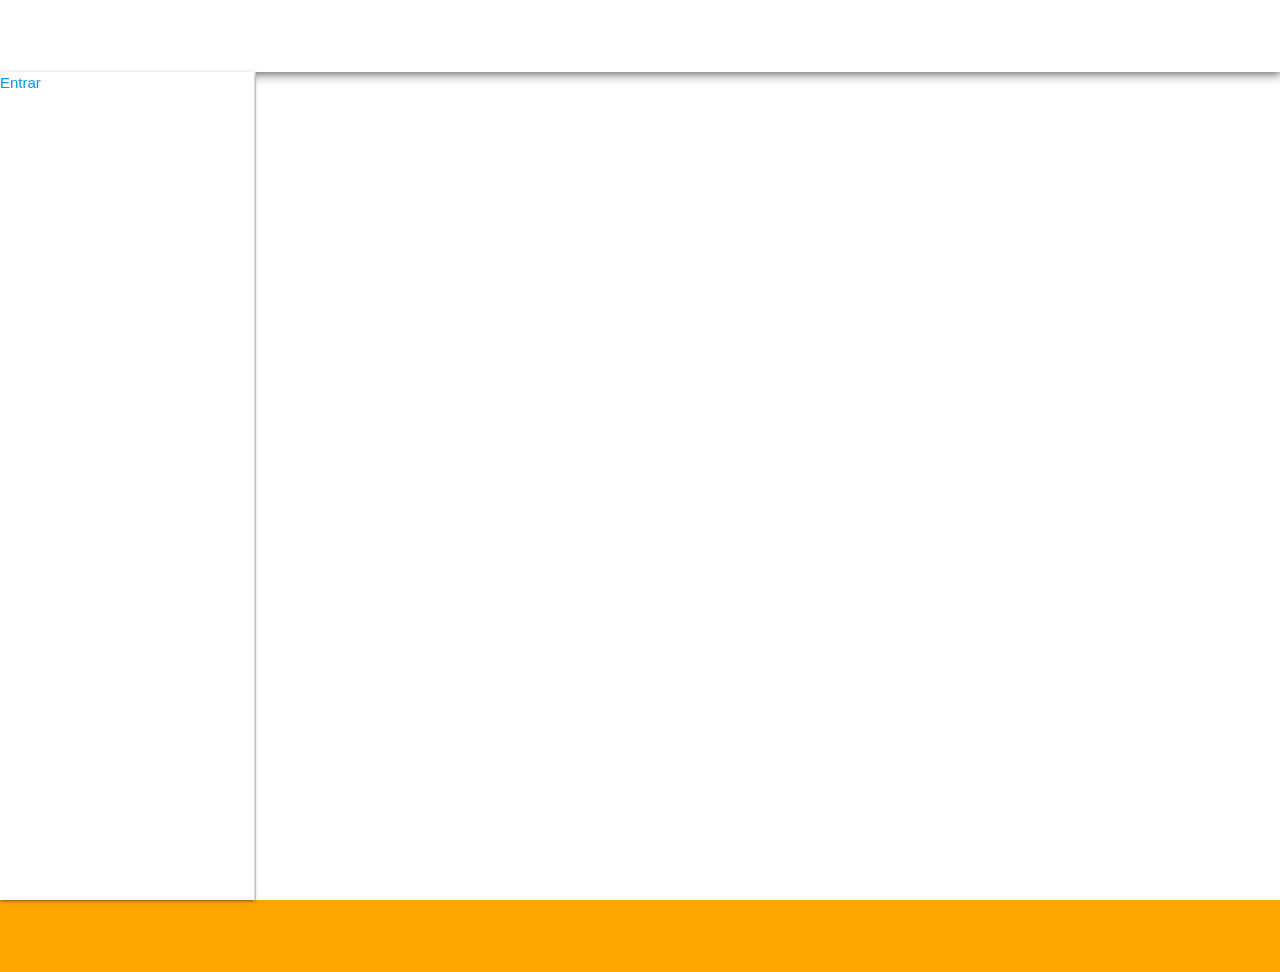
==== index.html @ 7072317a "first commit" ====
<!DOCTYPE html>

<html>
    <head>
        <title>TODO supply a title</title>
        <meta charset="UTF-8">
        <meta name="viewport" content="width=device-width, initial-scale=1.0">
        <link rel="stylesheet" href="./style/FrameWork/styleFrame.css">
        <link rel="stylesheet" href="./library/fontawesome-free-5.7.0-web/css/all.min.css">
        <link rel="stylesheet" href="./library/materialize/css/materialize.min.css">
        <script src="./library/js/jquery-3.2.1.min.js"></script>
        <script src="./library/materialize/js/materialize.min.js"></script>
        <script>
            
            $(document).ready(function(){
                $('.sidenav').sidenav();
            });
            
        </script>
    </head>
    <body>
        
        <!-- Ventana navegacion modal movil -->
      
  
  <a href="#" data-target="slide-out" class="sidenav-trigger"><i class="material-icons"></i></a>
        <!-- Fin nav -->
        
        <div class="LimitFrame">
            <header class="header">
                <div class="headerIzq"></div>
                <div class="headerCentro"></div>
                <div class="headerDer">
                   <a href="#" data-target="slide-out" class="sidenav-trigger menuHamburguesa"><i class="fas fa-bars"></i></a>
                </div>
            </header>
            <div class="nav">
                
                
                
                
                <div id="slide-out" class="sidenav">
                    
                    <a href="./view/home.html">Entrar</a>
                    
                </div>
            </div>
            
            <article class="article"></article>
            <footer class="footer"></footer>
        </div>
    </body>
</html>
---- style/FrameWork/styleFrame.css ----
/*
Los siguientes son los estilos de los marcos principales
del software, incluyendo los responsive...
*/


/* Marco general */

html,body{
    margin: 0%;
    height: 100%;
}

.LimitFrame{
    width: 100%;
    height: 100%;
    display: flex;
    flex-wrap: wrap;
}

@media screen AND (max-width:899px){
.header{
    width: 100%;
    height: 10%;
    min-height: 50px;
    top: 0%;
    /*background: yellow;*/
    display: flex;
    -webkit-box-shadow: 2px 2px 11px -1px rgba(0,0,0,0.75);
    -moz-box-shadow: 2px 2px 11px -1px rgba(0,0,0,0.75);
    box-shadow: 2px 2px 11px -1px rgba(0,0,0,0.75);
    
}
}
@media screen AND (min-width:900px){
.header{
    width: 100%;
    height: 8%;
    min-height: 50px;
    /*background: yellow;*/
    display: flex;
    -webkit-box-shadow: 2px 2px 11px -1px rgba(0,0,0,0.75);
    -moz-box-shadow: 2px 2px 11px -1px rgba(0,0,0,0.75);
    box-shadow: 2px 2px 11px -1px rgba(0,0,0,0.75);
}
}

.headerIzq{
    width: 15%;
    height: 100%;
    /* border: 1px solid #ddd; */
    box-sizing: border-box;
}

.headerCentro{
    width: 70%;
    height: 100%;
  /*  border: 1px solid #ddd; */
    box-sizing: border-box;
}

.headerDer{
    width: 15%;
    height: 100%;
  /*  border: 1px solid #ddd; */
    box-sizing: border-box;
    display: flex;
    justify-content: center;
    align-items: center;
}


@media screen AND (max-width:899px){
    .menuHamburguesa{
        display: block;
        font-size: 20px;
    }
}
@media screen AND (min-width:900px){
    .menuHamburguesa{
        display: none;
    }
}


@media screen AND (max-width:899px){
.nav{
    display: block;
    height: 100%;
}
}

@media screen AND (min-width:900px){
.nav{
    width: 20%;
    min-width: 180px;
    /*background: blue;*/
    color: #222;
    border-right: 1px solid #ddd;
    box-sizing: border-box;
    
}

#slide-out{
    width: 100%;
    min-width: 180px;
    height: 100%;
    position: relative;
    /*background: blue;*/
    color: #222;
    border-right: 1px solid #ddd;
    box-sizing: border-box;
    transform: translateX(0%);
    overflow-x:hidden;
    overflow-y:hidden;
    
}

}

.menuHamburguesa{
    color: #222;
}

@media screen AND (max-width:899px){
.article{
    width: 96%;
    height: 80%;
    margin: auto;
    /*background: green;*/
    position: absolute;
    top: 65px;
    left: 2%;
    
}
}

@media screen AND (min-width:900px){
.article{
    width: 80%;
    height: 92%;
    /*background: green;*/
    
}
}

.marcoTitleArticle{
    width: 98%;
    height: 10%;
    margin-left: 1%;
    border-bottom: 1px solid #ddd;
    box-sizing: border-box;
    display: flex;
    align-items: center;
}

.marcoContainerArticle{
    width: 98%;
    height: 90%;
    margin-left: 1%;
}


@media screen AND (max-width:899px){
.footer{
    display: none;
}
}

@media screen AND (min-width:900px){
.footer{
    width: 100%;
    height: 8%;
    background: orange;
}
}



/* Botones */

/* Botones menu inicio */
.button {
  display: flex;
  align-items: center;
  justify-content: center;
  border-radius: 4px;
  background-color: #f4511e;
  border: none;
  color: #FFFFFF;
  font-size: 15px;
  padding: 3px;
  height: 50px;
  width: 95%;
  transition: all 0.5s;
  cursor: pointer;
  margin-left: 2.5%;
  margin-top: 10px;
}
.button span {
  cursor: pointer;
  display: inline-block;
  position: relative;
  transition: 0.5s;
}
.button span:after {
  content: '\00bb';  /* Entidades CSS. Para usar entidades HTML, use &#8594;*/
  position: absolute;
  opacity: 0;
  top: 0;
  right: -20px;
  transition: 0.5s;
}
.button:hover span {
  padding-right: 25px;
}
.button:hover span:after {
  opacity: 1;
  right: 0;
}

/* Botones menu Fin*/
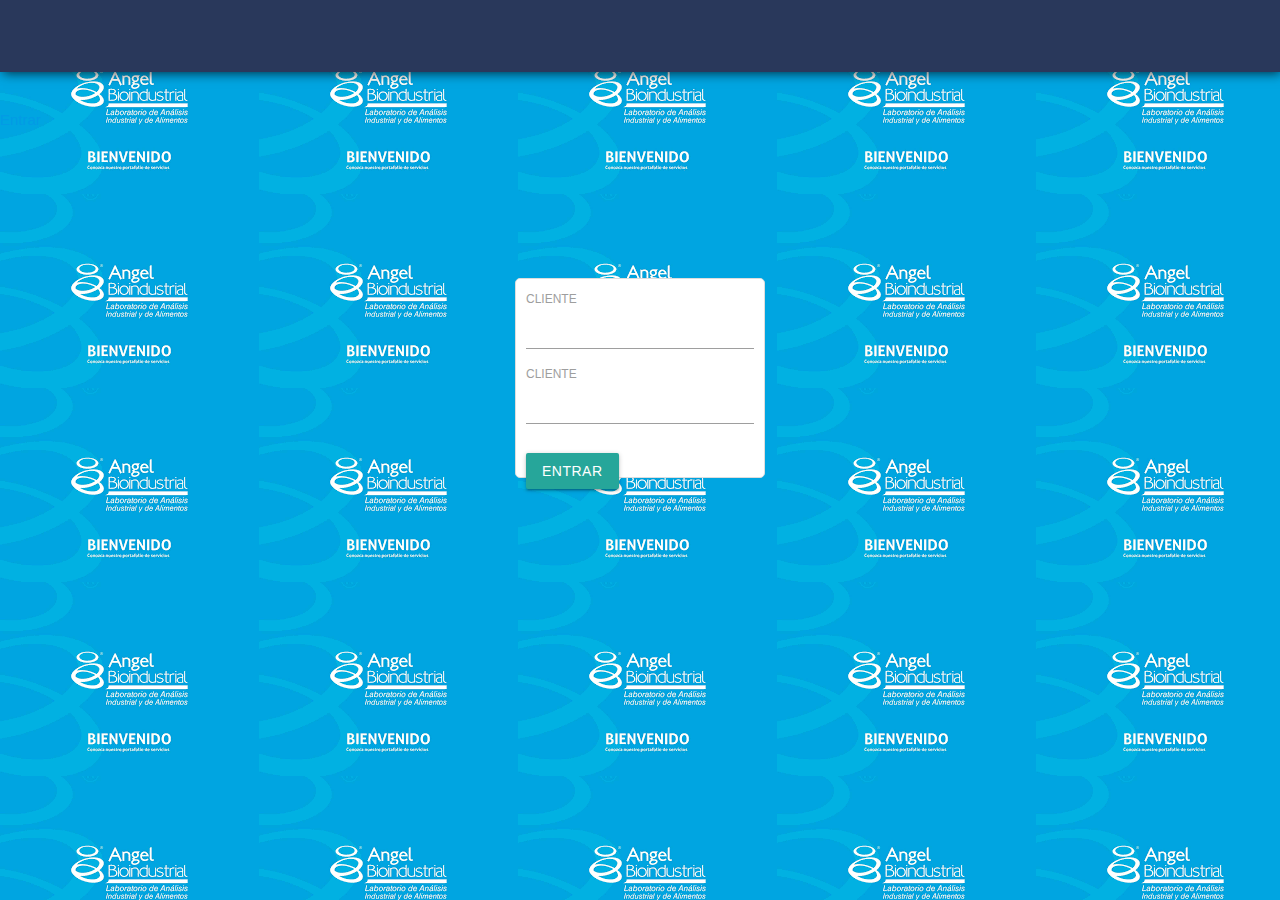
==== commit c16be288: "dieseis" ====
--- a/index.html
+++ b/index.html
@@ -8,46 +8,64 @@
         <link rel="stylesheet" href="./style/FrameWork/styleFrame.css">
         <link rel="stylesheet" href="./library/fontawesome-free-5.7.0-web/css/all.min.css">
         <link rel="stylesheet" href="./library/materialize/css/materialize.min.css">
-        <script src="./library/js/jquery-3.2.1.min.js"></script>
-        <script src="./library/materialize/js/materialize.min.js"></script>
-        <script>
+        <style>
             
-            $(document).ready(function(){
-                $('.sidenav').sidenav();
-            });
+            .marcoIndex{
+                margin: auto;
+                padding: 10px;
+                width: 250px;
+                height: 200px;
+                background: #fff;
+                border: 1px solid #ddd;
+                border-radius: 5px 5px 5px 5px;
+                -moz-border-radius: 5px 5px 5px 5px;
+                -webkit-border-radius: 5px 5px 5px 5px;
+            }
+        
+            .article{
+                width: 100%;
+                height: 65%;
+                margin-top: 110px;
+            }
             
-        </script>
+        </style>
+        
+        
+        
     </head>
-    <body>
-        
-        <!-- Ventana navegacion modal movil -->
-      
-  
-  <a href="#" data-target="slide-out" class="sidenav-trigger"><i class="material-icons"></i></a>
-        <!-- Fin nav -->
+    <body background="fondoBioindustrial.png">
         
         <div class="LimitFrame">
             <header class="header">
                 <div class="headerIzq"></div>
                 <div class="headerCentro"></div>
-                <div class="headerDer">
-                   <a href="#" data-target="slide-out" class="sidenav-trigger menuHamburguesa"><i class="fas fa-bars"></i></a>
+                <div class="headerDer"></div>
+            </header>
+            
+            
+            <a href="./view/home.html">Entrar</a>
+            <article class="article">
+                
+                <div class="marcoIndex">
+                    
+                     <div class="input-field">
+                        <textarea id="textarea1" class="materialize-textarea" placeholder=""></textarea>
+                        <label class="active">CLIENTE</label>
+                    </div>
+                     <div class="input-field">
+                        <textarea id="textarea1" class="materialize-textarea" placeholder=""></textarea>
+                        <label class="active">CLIENTE</label>
+                    </div>
+                    
+                    <a href="./view/home.html" class="waves-effect waves-light btn">ENTRAR</a>
+                    <br/>
                 </div>
-            </header>
-            <div class="nav">
                 
                 
-                
-                
-                <div id="slide-out" class="sidenav">
-                    
-                    <a href="./view/home.html">Entrar</a>
-                    
-                </div>
-            </div>
+            </article>
             
-            <article class="article"></article>
-            <footer class="footer"></footer>
         </div>
+        <script src="./library/js/jquery-3.2.1.min.js"></script>
+        <script src="./library/materialize/js/materialize.min.js"></script>
     </body>
 </html>
--- a/style/FrameWork/styleFrame.css
+++ b/style/FrameWork/styleFrame.css
@@ -24,8 +24,8 @@
     width: 100%;
     height: 10%;
     min-height: 50px;
-    top: 0%;
-    /*background: yellow;*/
+    background: #29385B;
+    color: #fff;
     display: flex;
     -webkit-box-shadow: 2px 2px 11px -1px rgba(0,0,0,0.75);
     -moz-box-shadow: 2px 2px 11px -1px rgba(0,0,0,0.75);
@@ -38,7 +38,8 @@
     width: 100%;
     height: 8%;
     min-height: 50px;
-    /*background: yellow;*/
+    background: #29385B;
+    color: #fff;
     display: flex;
     -webkit-box-shadow: 2px 2px 11px -1px rgba(0,0,0,0.75);
     -moz-box-shadow: 2px 2px 11px -1px rgba(0,0,0,0.75);
@@ -46,28 +47,61 @@
 }
 }
 
+@media screen AND (max-width:899px){
 .headerIzq{
     width: 15%;
     height: 100%;
-    /* border: 1px solid #ddd; */
-    box-sizing: border-box;
+    /* border: 1px solid #FFF; */
+    box-sizing: border-box;
+    display: flex;
+    justify-content: center;
+    align-items: center;
 }
 
 .headerCentro{
     width: 70%;
     height: 100%;
-  /*  border: 1px solid #ddd; */
+    /*border: 1px solid #ddd; */
     box-sizing: border-box;
 }
 
 .headerDer{
     width: 15%;
     height: 100%;
-  /*  border: 1px solid #ddd; */
-    box-sizing: border-box;
-    display: flex;
-    justify-content: center;
-    align-items: center;
+    /*border: 1px solid #ddd; */
+    box-sizing: border-box;
+    display: flex;
+    justify-content: center;
+    align-items: center;
+}
+}
+@media screen AND (min-width:900px){
+.headerIzq{
+    width: 5%;
+    height: 100%;
+    /* border: 1px solid #FFF;*/
+    box-sizing: border-box;
+    display: flex;
+    justify-content: center;
+    align-items: center;
+}
+
+.headerCentro{
+    width: 75%;
+    height: 100%;
+    /*border: 1px solid #ddd;*/ 
+    box-sizing: border-box;
+}
+
+.headerDer{
+    width: 20%;
+    height: 100%;
+    /*border: 1px solid #ddd;*/ 
+    box-sizing: border-box;
+    display: flex;
+    justify-content: center;
+    align-items: center;
+}
 }
 
 
@@ -75,11 +109,20 @@
     .menuHamburguesa{
         display: block;
         font-size: 20px;
-    }
+        
+    }
+    .nombreUsuario{
+      display: none;
+      font-size: 20px;
+    }
+    
 }
 @media screen AND (min-width:900px){
     .menuHamburguesa{
         display: none;
+    }
+    .nombreUsuario{
+      display: block;  
     }
 }
 
@@ -123,6 +166,10 @@
     color: #222;
 }
 
+.iconoHambuguesa{
+    color: #fff;
+}
+
 @media screen AND (max-width:899px){
 .article{
     width: 96%;
@@ -130,9 +177,9 @@
     margin: auto;
     /*background: green;*/
     position: absolute;
-    top: 65px;
+    /*top: 65px;*/
+    top: 10%;
     left: 2%;
-    
 }
 }
 
@@ -140,7 +187,7 @@
 .article{
     width: 80%;
     height: 92%;
-    /*background: green;*/
+    /* background: green; */
     
 }
 }
@@ -148,6 +195,7 @@
 .marcoTitleArticle{
     width: 98%;
     height: 10%;
+    min-height: 40px;
     margin-left: 1%;
     border-bottom: 1px solid #ddd;
     box-sizing: border-box;
@@ -159,7 +207,10 @@
     width: 98%;
     height: 90%;
     margin-left: 1%;
-}
+    display: none;
+}
+
+
 
 
 @media screen AND (max-width:899px){
@@ -185,8 +236,13 @@
   display: flex;
   align-items: center;
   justify-content: center;
+  text-align: center;
   border-radius: 4px;
-  background-color: #f4511e;
+  /*background-color: #f4511e;
+  background-color: #85929E;
+  background-color: #2874A6;
+  background-color: #2471A3;*/
+  background-color: #5F9EA0;
   border: none;
   color: #FFFFFF;
   font-size: 15px;
@@ -223,4 +279,117 @@
 /* Botones menu Fin*/
 
 
-
+/* Menu navegacion Modulos */
+
+@media screen AND (max-width:899px){
+.menuNavegacionModulo{
+    width: 100%;
+    font-size: 10px;
+    margin: auto;
+    border: 2px solid #fff;
+    display: flex;
+    flex-wrap: wrap;
+    justify-content: flex-start;
+    
+}
+}
+
+@media screen AND (min-width:900px){
+.menuNavegacionModulo{
+    width: 100%;
+    height: 40px;
+    font-size: 10px;
+    margin: auto;
+    border: 2px solid #fff;
+    display: flex;
+    justify-content: space-around;
+    
+}
+}
+
+/* Fin Menu navegacion Modulos */
+
+/* botones acceso submodulo */
+
+@media screen AND (max-width:899px){
+.btnAccesoSubModulo{
+    width: 23%;
+    padding: 2px;
+    height: 40px;
+    background: #f4f4f4;
+    border: 2px solid #fff;
+    box-sizing: border-box;
+    text-align: center;
+    margin-top: 5px;
+    display: flex;
+    align-items: center;
+    justify-content: center;
+    cursor: pointer;
+    border-radius: 5px 5px 5px 5px;
+    -moz-border-radius: 5px 5px 5px 5px;
+    -webkit-border-radius: 5px 5px 5px 5px;
+
+}
+}
+
+@media screen AND (min-width:900px){
+.btnAccesoSubModulo{
+    width: 14%;
+    padding: 2px;
+    height: 100%;
+    background: #f4f4f4;
+    border: 2px solid #fff;
+    box-sizing: border-box;
+    display: flex;
+    align-items: center;
+    justify-content: center;
+    text-align: center;
+    cursor: pointer;
+    border-radius: 5px 5px 5px 5px;
+    -moz-border-radius: 5px 5px 5px 5px;
+    -webkit-border-radius: 5px 5px 5px 5px;
+}
+}
+
+.btnAccesoSubModulo:hover{
+    border: 1px solid #ddd;
+    border-bottom: 3px solid #29385B;
+    box-sizing: border-box;
+}
+
+
+/* Fin botones acceso submodulo */
+
+/* boton generar cotización en VIEW HOME */
+
+
+@media screen AND (max-width:899px){
+    .btn{
+        width: 100%;
+        margin: auto;
+    }
+}
+
+
+/* Funcionalidades modulo comercial en vista home.html */
+
+@media screen AND (max-width:899px){
+#elaborarCotizacionId{
+    display: none;
+    max-width: 500px;
+    margin: auto;
+    margin-top: 40px;
+}
+}
+
+@media screen AND (min-width:900px){
+#elaborarCotizacionId{
+    display: none;
+    max-width: 500px;
+    margin: auto;
+    margin-top: 70px;
+}
+}
+
+
+
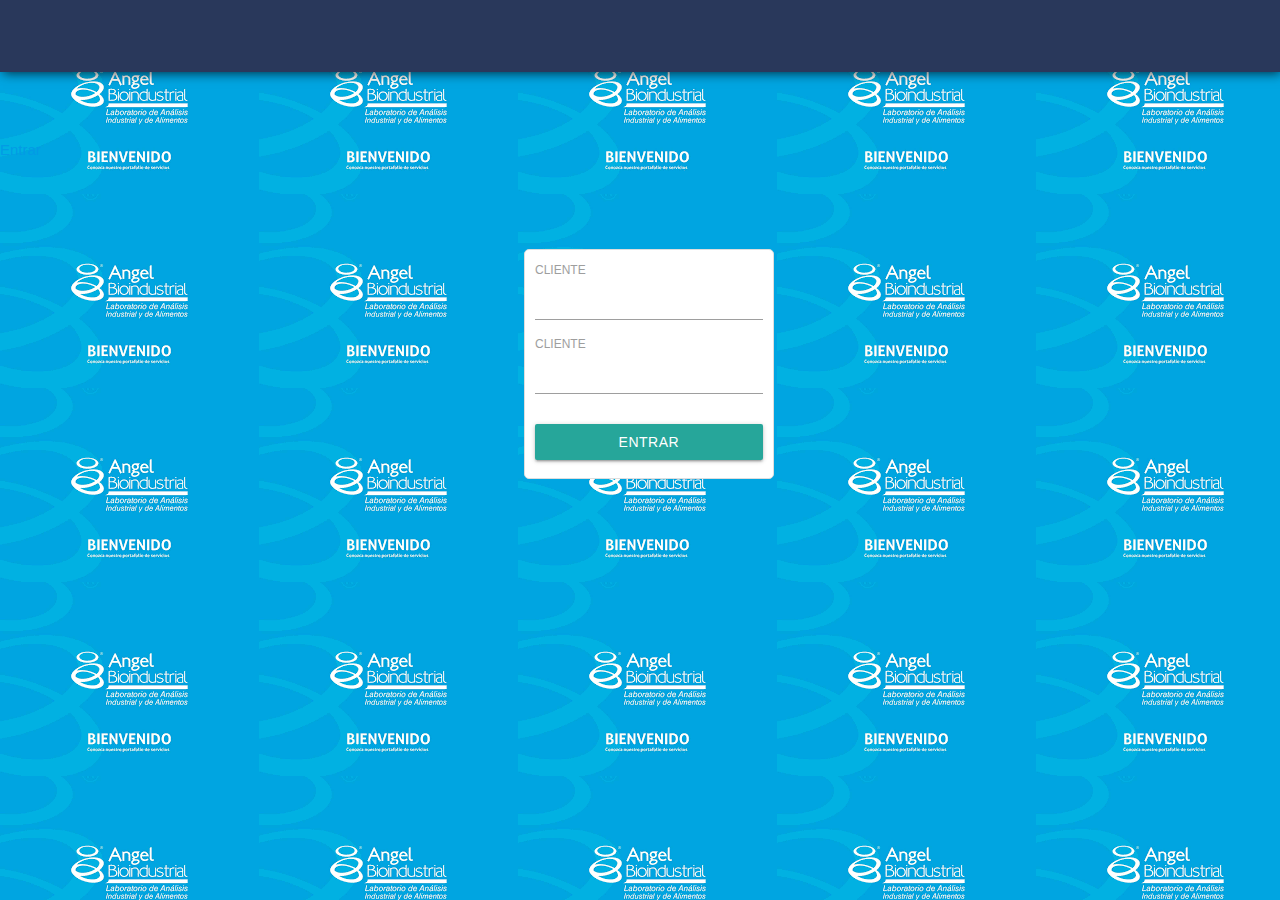
==== commit 3a28b0fb: "diesnueve" ====
--- a/index.html
+++ b/index.html
@@ -14,7 +14,7 @@
                 margin: auto;
                 padding: 10px;
                 width: 250px;
-                height: 200px;
+                height: 230px;
                 background: #fff;
                 border: 1px solid #ddd;
                 border-radius: 5px 5px 5px 5px;
@@ -23,9 +23,13 @@
             }
         
             .article{
-                width: 100%;
+                width: 95%;
                 height: 65%;
                 margin-top: 110px;
+            }
+            
+            .btn{
+                width: 100%;
             }
             
         </style>
--- a/style/FrameWork/styleFrame.css
+++ b/style/FrameWork/styleFrame.css
@@ -233,48 +233,14 @@
 
 /* Botones menu inicio */
 .button {
-  display: flex;
-  align-items: center;
-  justify-content: center;
-  text-align: center;
-  border-radius: 4px;
-  /*background-color: #f4511e;
-  background-color: #85929E;
-  background-color: #2874A6;
-  background-color: #2471A3;*/
-  background-color: #5F9EA0;
-  border: none;
-  color: #FFFFFF;
-  font-size: 15px;
-  padding: 3px;
-  height: 50px;
-  width: 95%;
-  transition: all 0.5s;
-  cursor: pointer;
-  margin-left: 2.5%;
-  margin-top: 10px;
-}
-.button span {
-  cursor: pointer;
-  display: inline-block;
-  position: relative;
-  transition: 0.5s;
-}
-.button span:after {
-  content: '\00bb';  /* Entidades CSS. Para usar entidades HTML, use &#8594;*/
-  position: absolute;
-  opacity: 0;
-  top: 0;
-  right: -20px;
-  transition: 0.5s;
-}
-.button:hover span {
-  padding-right: 25px;
-}
-.button:hover span:after {
-  opacity: 1;
-  right: 0;
-}
+  font-size: 15px !important;
+  padding: 3px !important;
+  height: 40px !important;
+  width: 95% !important;
+  margin-left: 2.5% !important;
+  margin-top: 10px !important;
+}
+
 
 /* Botones menu Fin*/
 
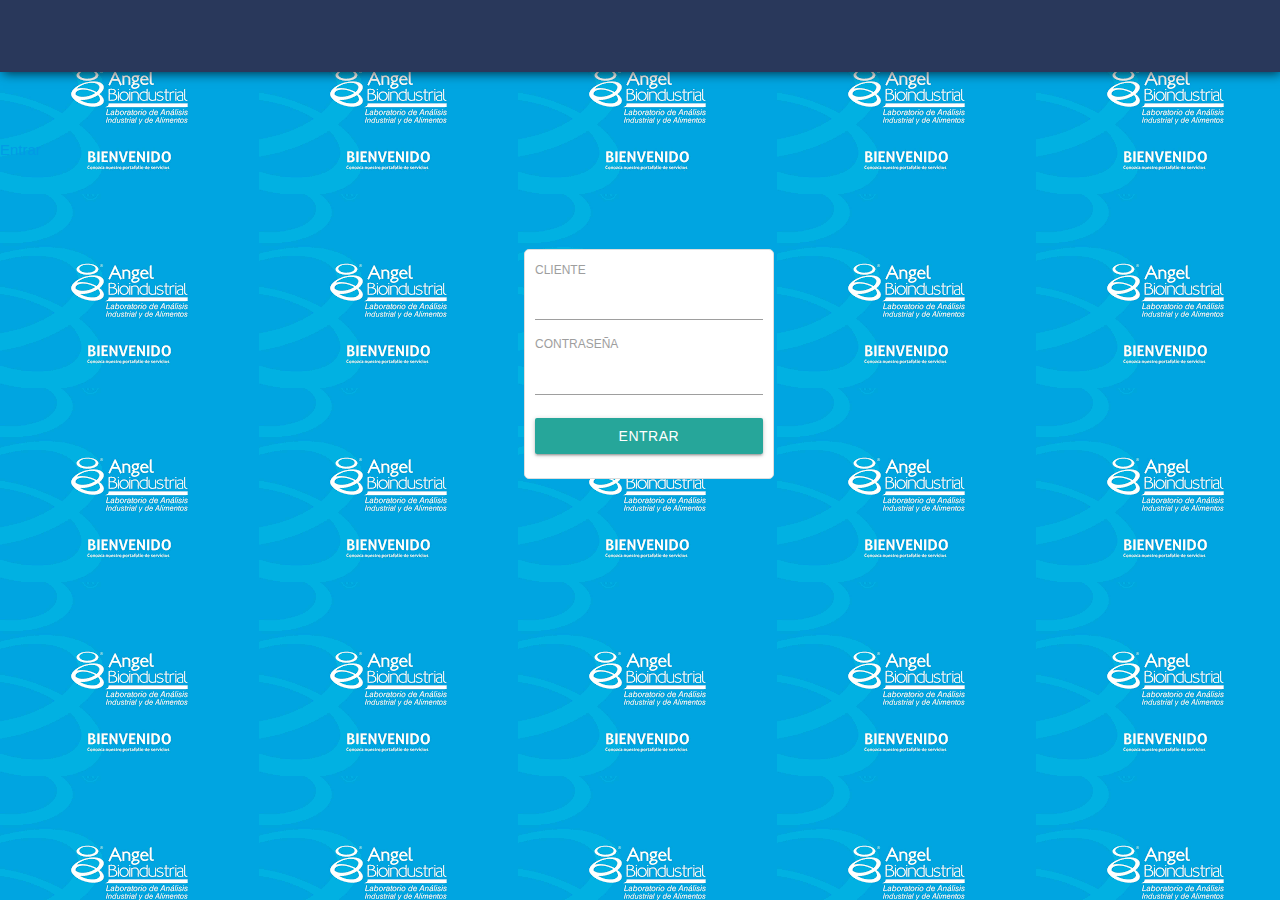
==== commit d690a790: "veintedos" ====
--- a/index.html
+++ b/index.html
@@ -57,8 +57,8 @@
                         <label class="active">CLIENTE</label>
                     </div>
                      <div class="input-field">
-                        <textarea id="textarea1" class="materialize-textarea" placeholder=""></textarea>
-                        <label class="active">CLIENTE</label>
+                        <input id="password" type="password" class="validate" placeholder="">
+                        <label class="active">CONTRASEÑA</label>
                     </div>
                     
                     <a href="./view/home.html" class="waves-effect waves-light btn">ENTRAR</a>
